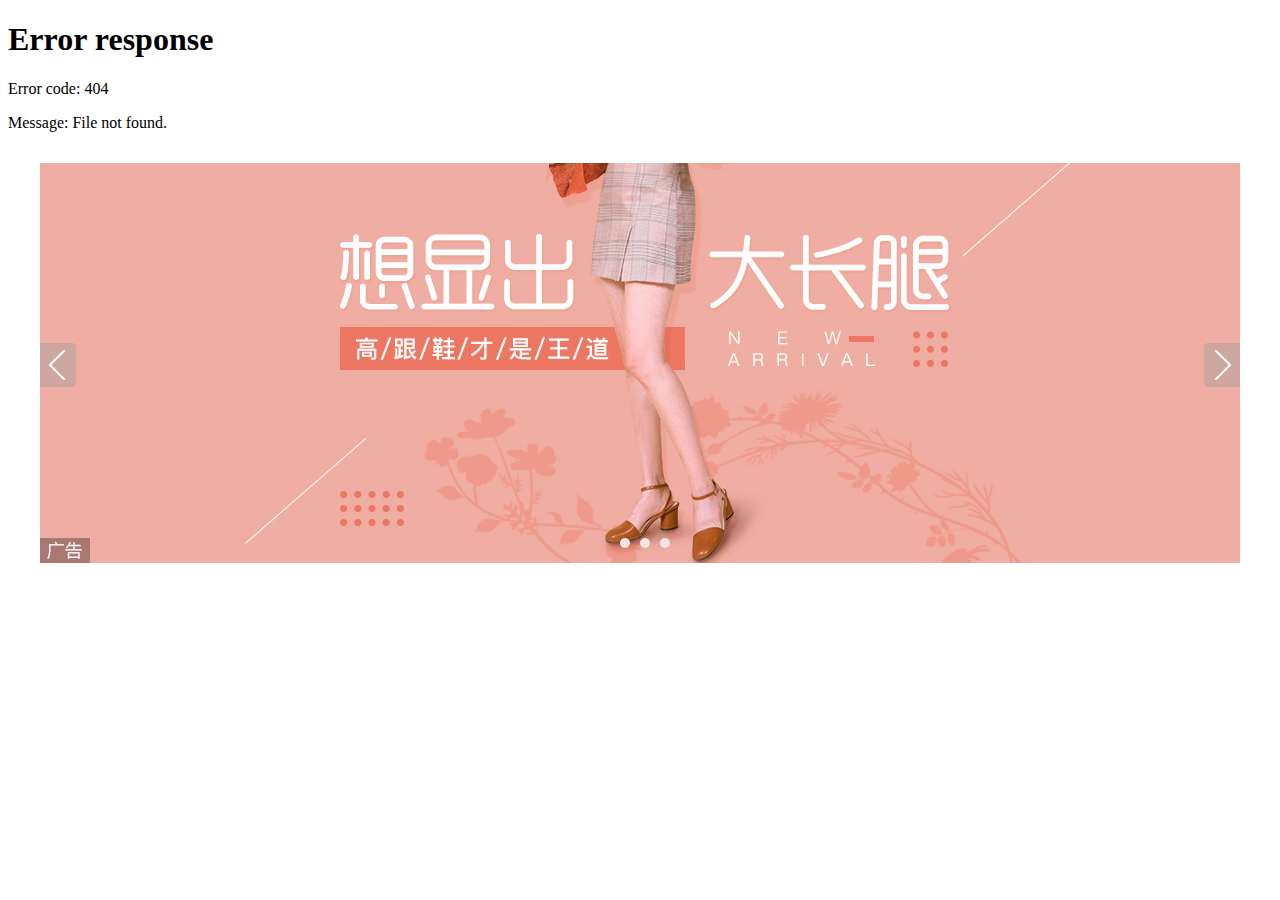
==== 商城/index.html @ 309cddec "111" ====
<!DOCTYPE html>
<html>
	<head>
		<meta charset="UTF-8">
		<title></title>
		<link rel="stylesheet" href="css/reset.css">
	</head>
	<body>
		<iframe src="common.html"></iframe>


			<div id="banner">
				<div id="banner-box">
					<ul id="bannerimg">
						<li class="imgli"><a href="#"><img src="img/banner1.jpg"></a></li>
						<li class="imgli"><a href="#"><img src="img/banner2.jpg"></a></li>
						<li class="imgli"><a href="#"><img src="img/banner3.jpg"></a></li>
					</ul>
					<i class="leftBtn"></i>
					<i class="rightBtn"></i>
				</div>
				<ul id="circles">
					<li></li>
					<li></li>
					<li></li>
				</ul>

			</div>
		</div>
		<div id="goods-box">
			<ul id="hot-goods"></ul>
		</div>
	</body>
	<script src="js/myajax.js" type="text/javascript" charset="utf-8"></script>
	<script src="js/animate.js" type="text/javascript" charset="utf-8"></script>
	<script type="text/javascript">
		if(localStorage.username){
			var oUsername =  document.querySelector('a[name=username]');
			var oLogout = document.querySelector('.logout');
			oUsername.innerText = localStorage.username;
			oUsername.style.display = 'inline';
			oLogout.style.display = 'inline';
		}else{
			var oRegister = document.querySelector('.register');
			var oLogin = document.querySelector('.login');
			oRegister.style.display = 'inline';
			oLogin.style.display = 'inline';
		}
	</script>
	<!-- 搜索部分 -->
	<script>
		var oSearchButton = document.querySelector('#search-button');
		var oSearchInput = document.querySelector('#search');
		oSearchButton.addEventListener('click',search,false);
		oSearchInput.onkeyup = function(event){
			if(event.keyCode === 13){
				search();
			}
		}
		function search(){
			location.href = 'search.html?search_text=' + oSearchInput.value;
		}
	</script>
	<script>
		var oCat = document.querySelector('#cat');
		myajax.get('http://h6.duchengjiu.top/shop/api_cat.php', {}, function(error, responseText){
				var json = JSON.parse(responseText);//返回的整个json对象
				var data = json.data;//json对象当中的data是一个数组
				for (var i = 0; i < data.length; i++) {
					var obj = data[i];//数组里面的每一项是一个商品分类的对象
					oCat.innerHTML += `<li><a href="list.html?cat_id=${obj.cat_id}">${obj.cat_name}</a></li>`;
				}
		});
	</script>
	<!-- 轮播图效果 -->
	<script>
		var oBannerBox = document.getElementById("banner-box");
		var oBannerBoxUl = document.getElementById('bannerimg');
		var oLiImgs = oBannerBoxUl.getElementsByTagName('li');
		var leftBtn = document.querySelector('.leftBtn');
		var rightBtn = document.querySelector('.rightBtn');
		var circlesLi = document.querySelector('#circles').getElementsByTagName('li');
		var imgLength = oLiImgs.length;
		console.log(imgLength);
		var width = 1200;
		var animatetime = 1000;
		var tween = "QuadEaseInOut";
		var interval = 2000;
		var lock = true;
		oBannerBoxUl.appendChild(oLiImgs[0].cloneNode(true));
		var nowimg = 0;
		rightBtn.onclick = rightBtnHandler;
		var timer = setInterval(rightBtnHandler,interval);
		oBannerBox.onmouseover = function(){
			clearInterval(timer);
		}
		oBannerBox.onmouseout = function(){
			timer =  setInterval(rightBtnHandler,interval);
		}
		function rightBtnHandler(){
			if(oBannerBoxUl.isanimated) return;
			nowimg++;
			changeCircle();
			animate(oBannerBoxUl,{'left':-width*nowimg},animatetime,tween,function(){
				if(nowimg > imgLength - 1){
					nowimg = 0;
					this.style.left = '0px';
				}
			});
		}
		leftBtn.onclick = function(){
			if(oBannerBoxUl.isanimated) return;
			nowimg--;
			if(nowimg < 0){
				nowimg = imgLength - 1;
				oBannerBoxUl.style.left = -width * imgLength + 'px';
			}
			changeCircle();
			animate(oBannerBoxUl,{"left":-width * nowimg},animatetime,tween);
		}
		for(var i = 0;i <= imgLength - 1 ; i++ ){
			circlesLi[i].index = i;
			circlesLi[i].onclick = function(){
				if(oBannerBoxUl.isanimated) return;
				nowimg = this.index;
				animate(oBannerBoxUl,{"left":-width * nowimg},animatetime,tween);
				changeCircle();
			}
		}
		function changeCircle(){
			var n = nowimg;
			if( n === imgLength){
				n = 0;
			}
			for(var i = 0; i < imgLength;i++){
				circlesLi[i].className = '';
			}
			circlesLi[n].className = 'cur';
		}
	</script>
	<!-- 吸顶效果 -->
	<!--<script type="text/javascript">
		var oCatBox = document.querySelector("#cat-box");
		var topDis = getAllTop(oCatBox);
		window.onscroll = function(e){
			var nowTop = document.documentElement.scrollTop || document.body.scrollTop;
			if(nowTop >= topDis){
				oCatBox.style.postion = 'fixed';
				oCatBox.style.marginTop = 0;
			}else{
				oCatBox.style.postion ='relative';
				// oCatBox.style.marginTop = topDis + 'px';
			}
		};
		function getAllTop(obj){
			var allTop = obj.offsetTop;
			while (obj = obj.offsetParent) {
				allTop += obj.offsetTop;
			}
			return allTop;
		}
	</script>-->
	<!-- 热门商品部分 -->
	<script type="text/javascript">
		var oGoods = document.querySelector('#hot-goods');
		myajax.get('http://h6.duchengjiu.top/shop/api_goods.php',{},
		function(err,responseText){
			var json = JSON.parse(responseText);
			var data = json.data;
			for(var i = 0; i<data.length;i++){
				var obj = data[i];
				oGoods.innerHTML += `<li>
					<a href="#">
						<img src="${obj.goods_thumb}">
						<i>¥${obj.price}</i>
						<p>${obj.goods_name}</p>
					</a>
				</li>`;
			}
		});
	</script>
</html>
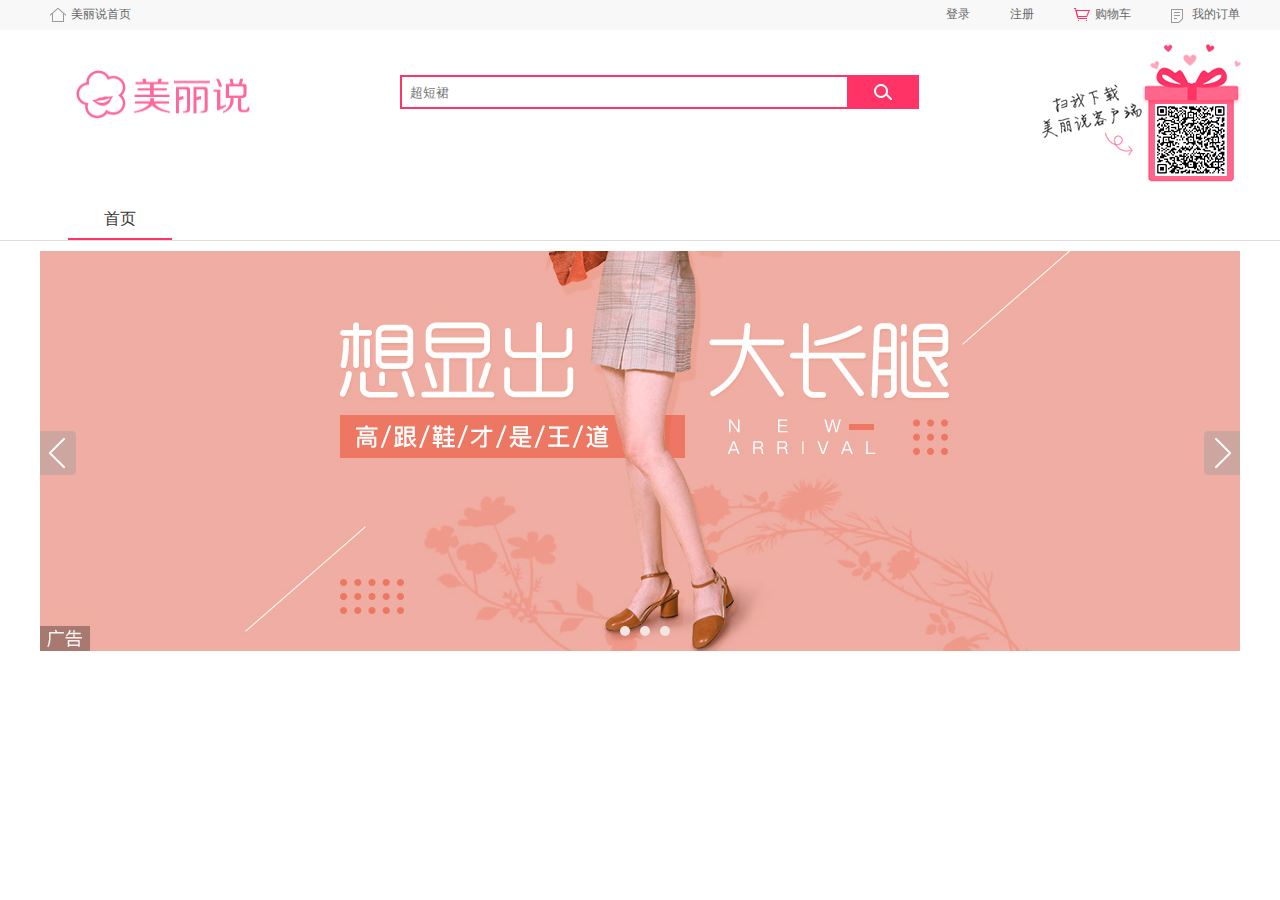
==== commit bdd058c9: "070911" ====
--- a/商城/index.html
+++ b/商城/index.html
@@ -6,7 +6,34 @@
 		<link rel="stylesheet" href="css/reset.css">
 	</head>
 	<body>
-		<iframe src="common.html"></iframe>
+		<div id="header">
+
+			<div id="header-list">
+				<a href="index.html"><i class="homelog"></i>美丽说首页</a>
+				<div id="header-list-right">
+					<a href="login.html" name="login" class="login">登录</a>
+					<a href="register.html" name="register" class="register">注册</a>
+					<a href="#" name="username" class="username">liuzhaohuiemmmmmm</a>
+					<a href="javascript:localStorage.clear();location.reload()" class="logout">退出</a>
+					<a href="cart.html"><i class="cartlog"></i>购物车</a>
+					<a href="order.html"><i class="orderlog"></i>我的订单</a>
+				</div>
+			</div>
+
+			<div id="header-search">
+				<a href="index.html"></a>
+				<div id="search-box">
+					<input id="search" type="text" placeholder="超短裙">
+					<div id="search-button"><i></i></div>
+				</div>
+				<i></i>
+			</div>
+			
+			<div id="cat-box">
+				<ul id='cat'>
+					<li style="border-bottom:2px solid #ff3366;"><a href="index.html">首页</a></li>
+				</ul>
+			</div>
 
 
 			<div id="banner">
@@ -51,14 +78,16 @@
 	<script>
 		var oSearchButton = document.querySelector('#search-button');
 		var oSearchInput = document.querySelector('#search');
-		oSearchButton.addEventListener('click',search,false);
+		oSearchButton.onclick=function(){
+			location.href = 'commen.html?search_text=' + oSearchInput.value;
+		}
 		oSearchInput.onkeyup = function(event){
 			if(event.keyCode === 13){
-				search();
+				location.href = 'commen.html?search_text=' + oSearchInput.value;
 			}
 		}
 		function search(){
-			location.href = 'search.html?search_text=' + oSearchInput.value;
+			location.href = 'commen.html?search_text=' + oSearchInput.value;
 		}
 	</script>
 	<script>
@@ -170,7 +199,7 @@
 			for(var i = 0; i<data.length;i++){
 				var obj = data[i];
 				oGoods.innerHTML += `<li>
-					<a href="#">
+					<a href="goods.html?goods_id=${obj.goods_id}">
 						<img src="${obj.goods_thumb}">
 						<i>¥${obj.price}</i>
 						<p>${obj.goods_name}</p>
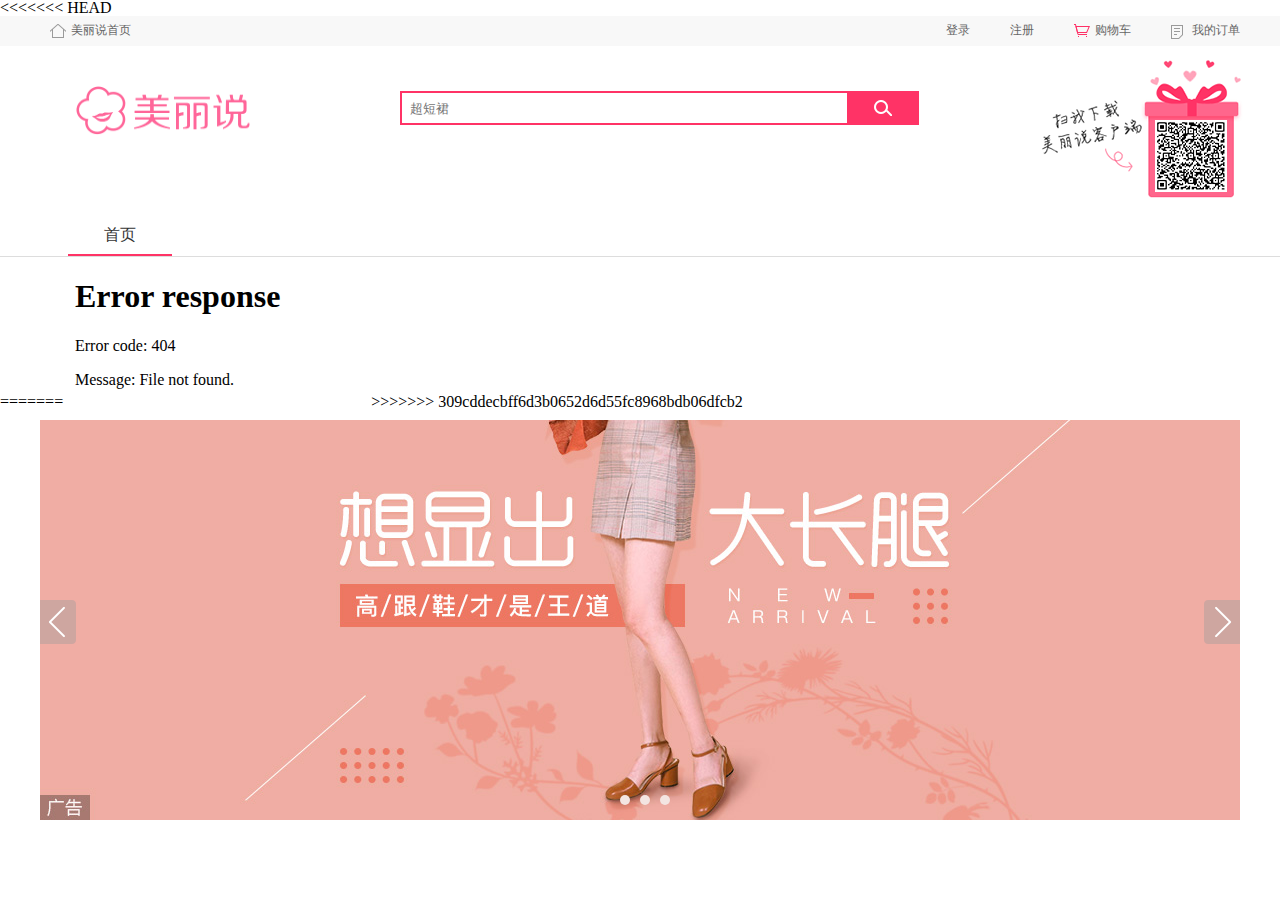
==== commit 51ab0197: "170911" ====
--- a/商城/index.html
+++ b/商城/index.html
@@ -6,6 +6,7 @@
 		<link rel="stylesheet" href="css/reset.css">
 	</head>
 	<body>
+<<<<<<< HEAD
 		<div id="header">
 
 			<div id="header-list">
@@ -34,6 +35,9 @@
 					<li style="border-bottom:2px solid #ff3366;"><a href="index.html">首页</a></li>
 				</ul>
 			</div>
+=======
+		<iframe src="common.html"></iframe>
+>>>>>>> 309cddecbff6d3b0652d6d55fc8968bdb06dfcb2
 
 
 			<div id="banner">
@@ -78,6 +82,7 @@
 	<script>
 		var oSearchButton = document.querySelector('#search-button');
 		var oSearchInput = document.querySelector('#search');
+<<<<<<< HEAD
 		oSearchButton.onclick=function(){
 			location.href = 'commen.html?search_text=' + oSearchInput.value;
 		}
@@ -88,6 +93,16 @@
 		}
 		function search(){
 			location.href = 'commen.html?search_text=' + oSearchInput.value;
+=======
+		oSearchButton.addEventListener('click',search,false);
+		oSearchInput.onkeyup = function(event){
+			if(event.keyCode === 13){
+				search();
+			}
+		}
+		function search(){
+			location.href = 'search.html?search_text=' + oSearchInput.value;
+>>>>>>> 309cddecbff6d3b0652d6d55fc8968bdb06dfcb2
 		}
 	</script>
 	<script>
@@ -199,7 +214,11 @@
 			for(var i = 0; i<data.length;i++){
 				var obj = data[i];
 				oGoods.innerHTML += `<li>
+<<<<<<< HEAD
 					<a href="goods.html?goods_id=${obj.goods_id}">
+=======
+					<a href="#">
+>>>>>>> 309cddecbff6d3b0652d6d55fc8968bdb06dfcb2
 						<img src="${obj.goods_thumb}">
 						<i>¥${obj.price}</i>
 						<p>${obj.goods_name}</p>
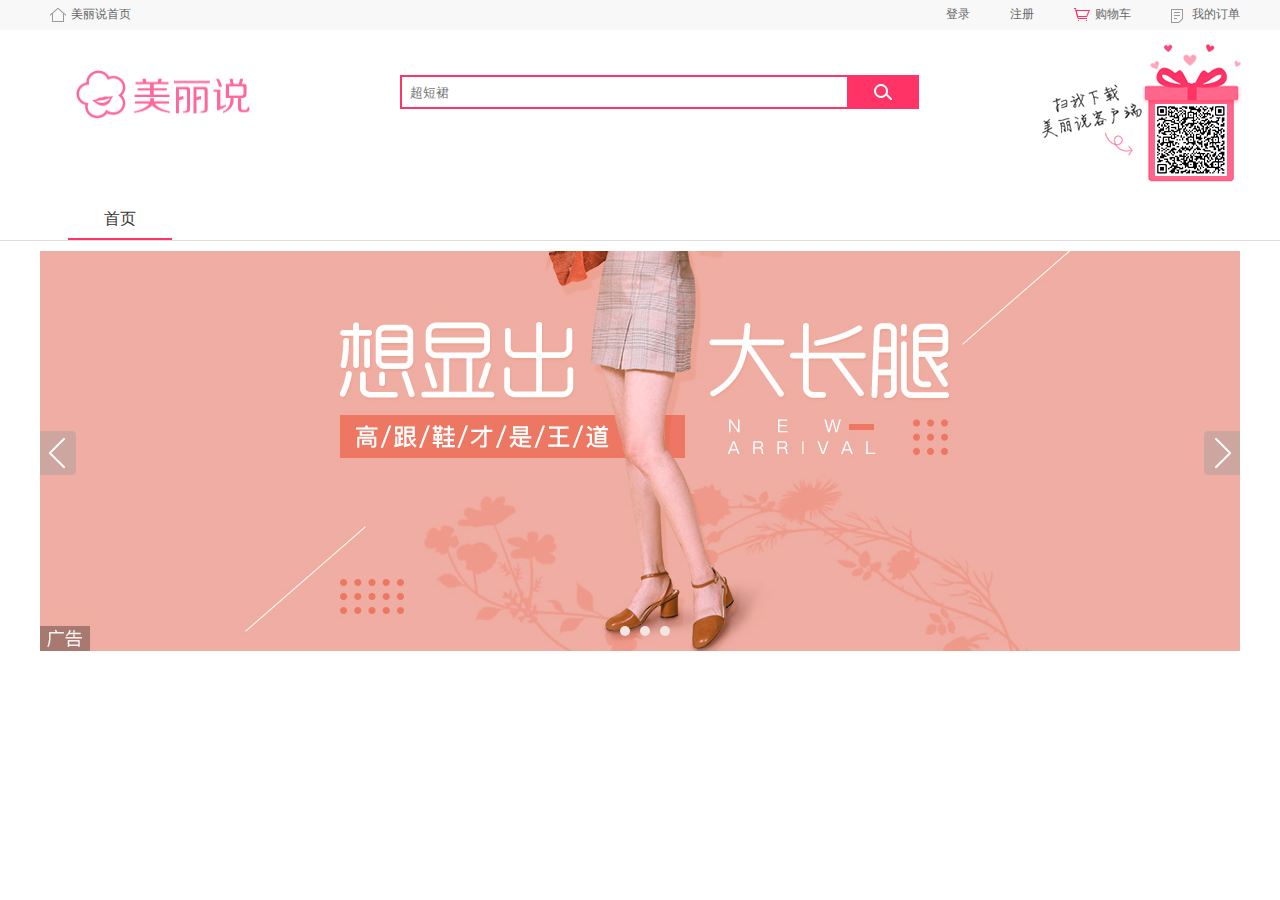
==== commit d4dc38b9: "jiangshan" ====
--- a/商城/index.html
+++ b/商城/index.html
@@ -6,7 +6,6 @@
 		<link rel="stylesheet" href="css/reset.css">
 	</head>
 	<body>
-<<<<<<< HEAD
 		<div id="header">
 
 			<div id="header-list">
@@ -35,11 +34,6 @@
 					<li style="border-bottom:2px solid #ff3366;"><a href="index.html">首页</a></li>
 				</ul>
 			</div>
-=======
-		<iframe src="common.html"></iframe>
->>>>>>> 309cddecbff6d3b0652d6d55fc8968bdb06dfcb2
-
-
 			<div id="banner">
 				<div id="banner-box">
 					<ul id="bannerimg">
@@ -55,7 +49,6 @@
 					<li></li>
 					<li></li>
 				</ul>
-
 			</div>
 		</div>
 		<div id="goods-box">
@@ -82,7 +75,6 @@
 	<script>
 		var oSearchButton = document.querySelector('#search-button');
 		var oSearchInput = document.querySelector('#search');
-<<<<<<< HEAD
 		oSearchButton.onclick=function(){
 			location.href = 'commen.html?search_text=' + oSearchInput.value;
 		}
@@ -92,8 +84,7 @@
 			}
 		}
 		function search(){
-			location.href = 'commen.html?search_text=' + oSearchInput.value;
-=======
+			location.href = 'commen.html?search_text=' + oSearchInput.value;}
 		oSearchButton.addEventListener('click',search,false);
 		oSearchInput.onkeyup = function(event){
 			if(event.keyCode === 13){
@@ -102,7 +93,6 @@
 		}
 		function search(){
 			location.href = 'search.html?search_text=' + oSearchInput.value;
->>>>>>> 309cddecbff6d3b0652d6d55fc8968bdb06dfcb2
 		}
 	</script>
 	<script>
@@ -214,11 +204,7 @@
 			for(var i = 0; i<data.length;i++){
 				var obj = data[i];
 				oGoods.innerHTML += `<li>
-<<<<<<< HEAD
 					<a href="goods.html?goods_id=${obj.goods_id}">
-=======
-					<a href="#">
->>>>>>> 309cddecbff6d3b0652d6d55fc8968bdb06dfcb2
 						<img src="${obj.goods_thumb}">
 						<i>¥${obj.price}</i>
 						<p>${obj.goods_name}</p>
